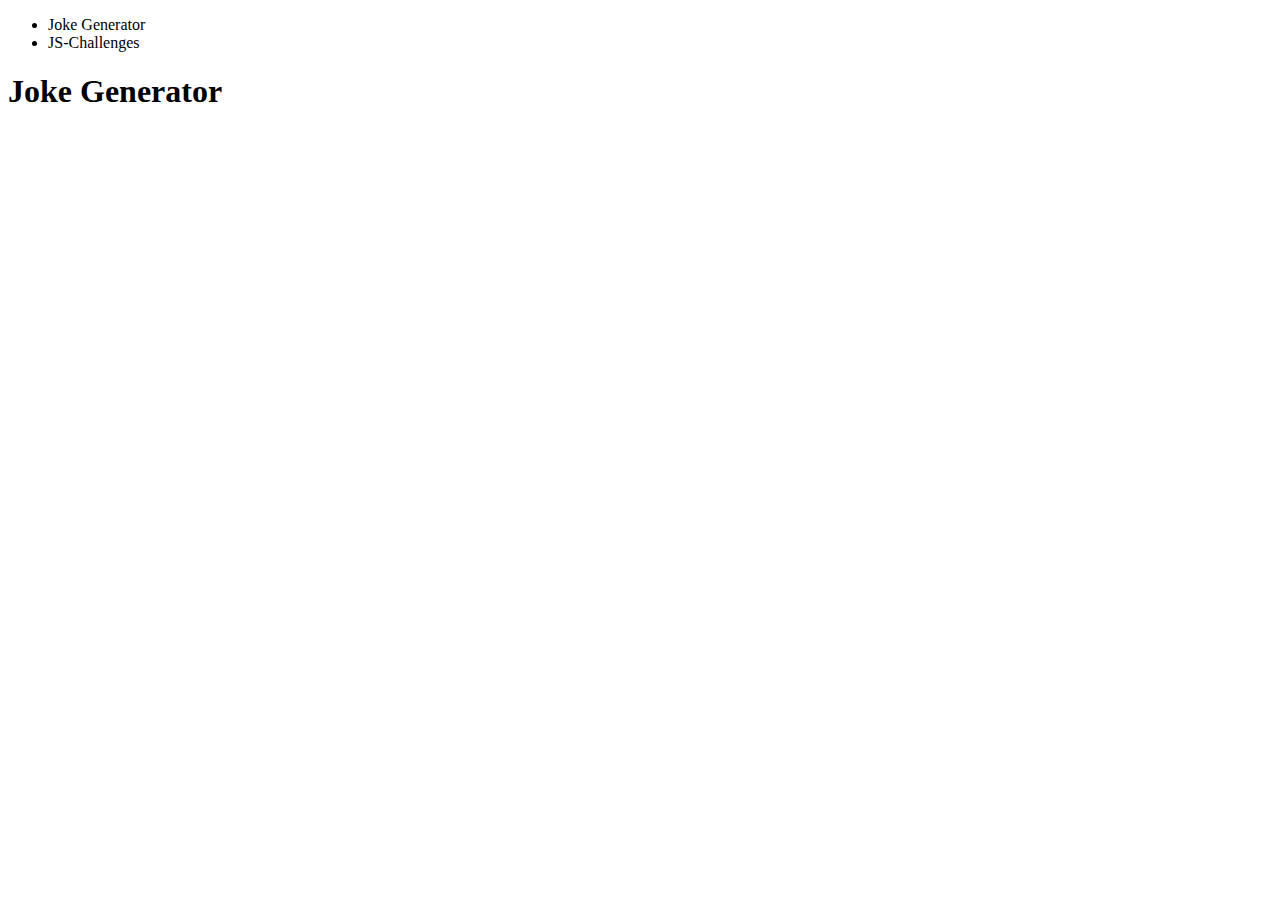
==== Day-10/index.html @ 1914f22a "Added html,css and Javscript files" ====
<!DOCTYPE html>
<html lang="en">
<head>
    <meta charset="UTF-8">
    <meta name="viewport" content="width=device-width, initial-scale=1.0">
    <title>Joke Generator</title>
    <link rel="stylesheet" href="index.css">
    <script src="index.js" defer></script>
</head>
<body>
    <header>
        <nav>
            <ul>
                <li>Joke Generator</li>
                <li>JS-Challenges</li>
            </ul>
        </nav>
    </header>
    <div class="wrapper">
        <div class="container">
            <h1 id="Joke">Joke Generator</h1>
            <div class="joke">
                <p id="joke"></p>
            </div>
        </div>
    </div>
    
</body>
</html>
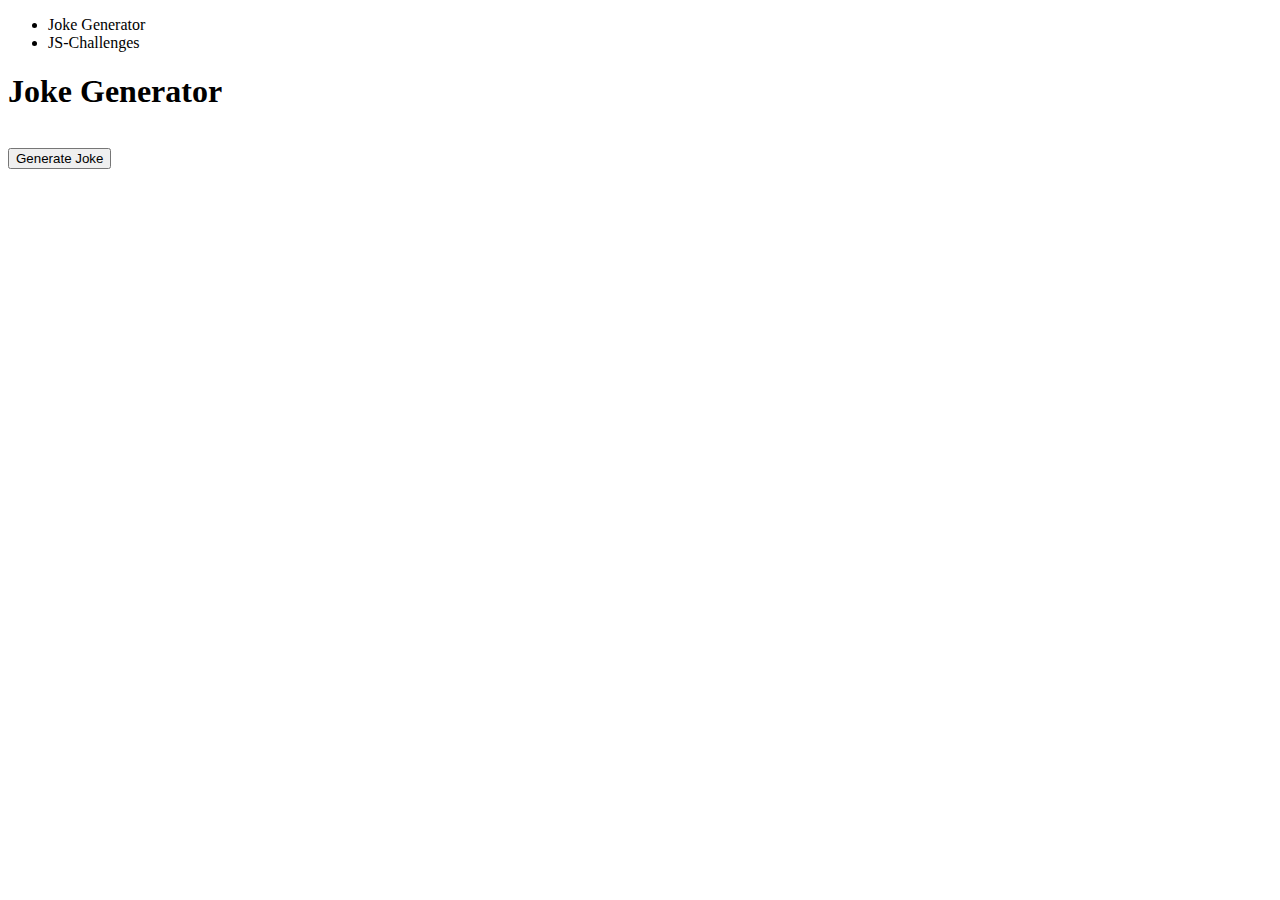
==== commit e7ab541c: "Joke API fetched and updated" ====
--- a/Day-10/index.html
+++ b/Day-10/index.html
@@ -21,6 +21,9 @@
             <h1 id="Joke">Joke Generator</h1>
             <div class="joke">
                 <p id="joke"></p>
+                <p id="setup"></p>
+                <p id="punchline"></p>
+                <button id="joke-btn">Generate Joke</button>
             </div>
         </div>
     </div>
--- a/Day-10/index.css
+++ b/Day-10/index.css
@@ -0,0 +1,4 @@
+#joke{
+    display: flex;
+    flex-direction: column;
+}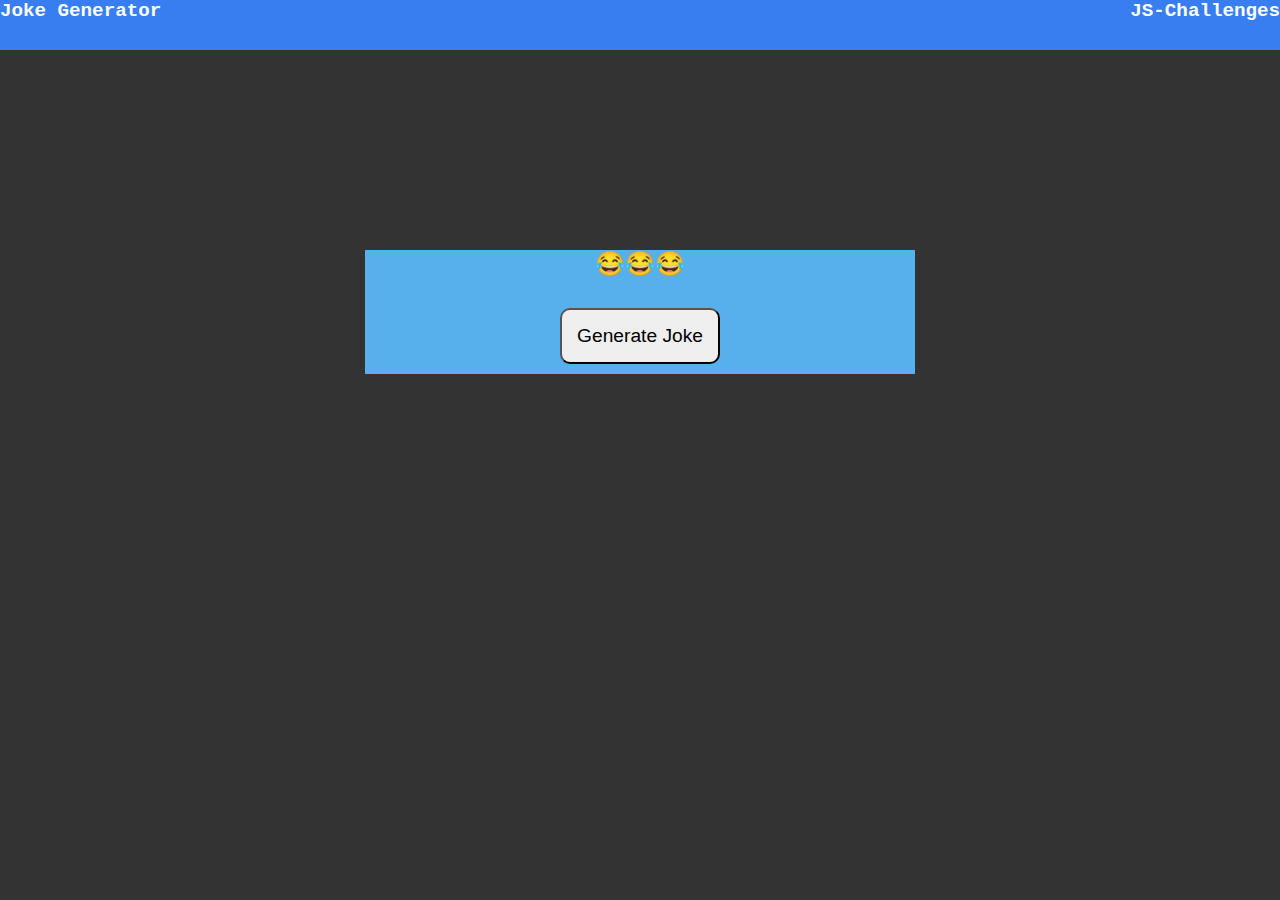
==== commit b04337db: "Added styling" ====
--- a/Day-10/index.html
+++ b/Day-10/index.html
@@ -18,7 +18,7 @@
     </header>
     <div class="wrapper">
         <div class="container">
-            <h1 id="Joke">Joke Generator</h1>
+            <h2 id="Joke">😂😂😂</h2>
             <div class="joke">
                 <p id="joke"></p>
                 <p id="setup"></p>
--- a/Day-10/index.css
+++ b/Day-10/index.css
@@ -1,4 +1,75 @@
-#joke{
+*{
+    box-sizing: border-box;
+    padding: 0;
+    margin: 0;
+}
+header {
+    height: 50px;
+    background-color: #387ef0;
+    color: #fff;
+
+}
+nav {
+    font-size: 1.2rem;
+    font-weight: bolder;
+    font-family: 'Courier New', Courier, monospace;
+}
+ul {
+    display: flex;
+    list-style: none;
+    justify-content: flex-end;
+}
+li:first-child{
+    margin-right: auto;
+}
+p{
     display: flex;
     flex-direction: column;
+    align-items: center;
+    justify-content: center; 
+}
+body{
+    background: #333;
+}
+
+.container {
+    display: flex;
+    flex-direction: column;
+    align-items: center;
+    justify-content: center;
+    margin-top: 200px;
+    background: #56b0ec;
+    color: #fff;
+    max-width: 550px;
+    margin-left: auto;
+    margin-right: auto;
+    
+}
+#setup{
+    display: flex;
+    font-size: 1.2rem;
+    font-family: Arial, Helvetica, sans-serif;
+    font-weight: lighter;
+    margin-top: 10px;
+}
+#punchline{
+    display: flex;
+    font-size: 2rem;
+    font-weight: bolder;
+    font-style:normal;
+    margin-top: 10px;
+    color: #ffffff;
+}
+#joke-btn{
+    display: flex;
+    padding: 15px 15px;
+    font-size: larger;
+    margin: 10px auto 10px;
+    border-radius: 10px;
+    cursor: pointer;
+}
+#joke-btn:hover {
+background: #387ef0;
+color: #fff;
+border: none;
 }